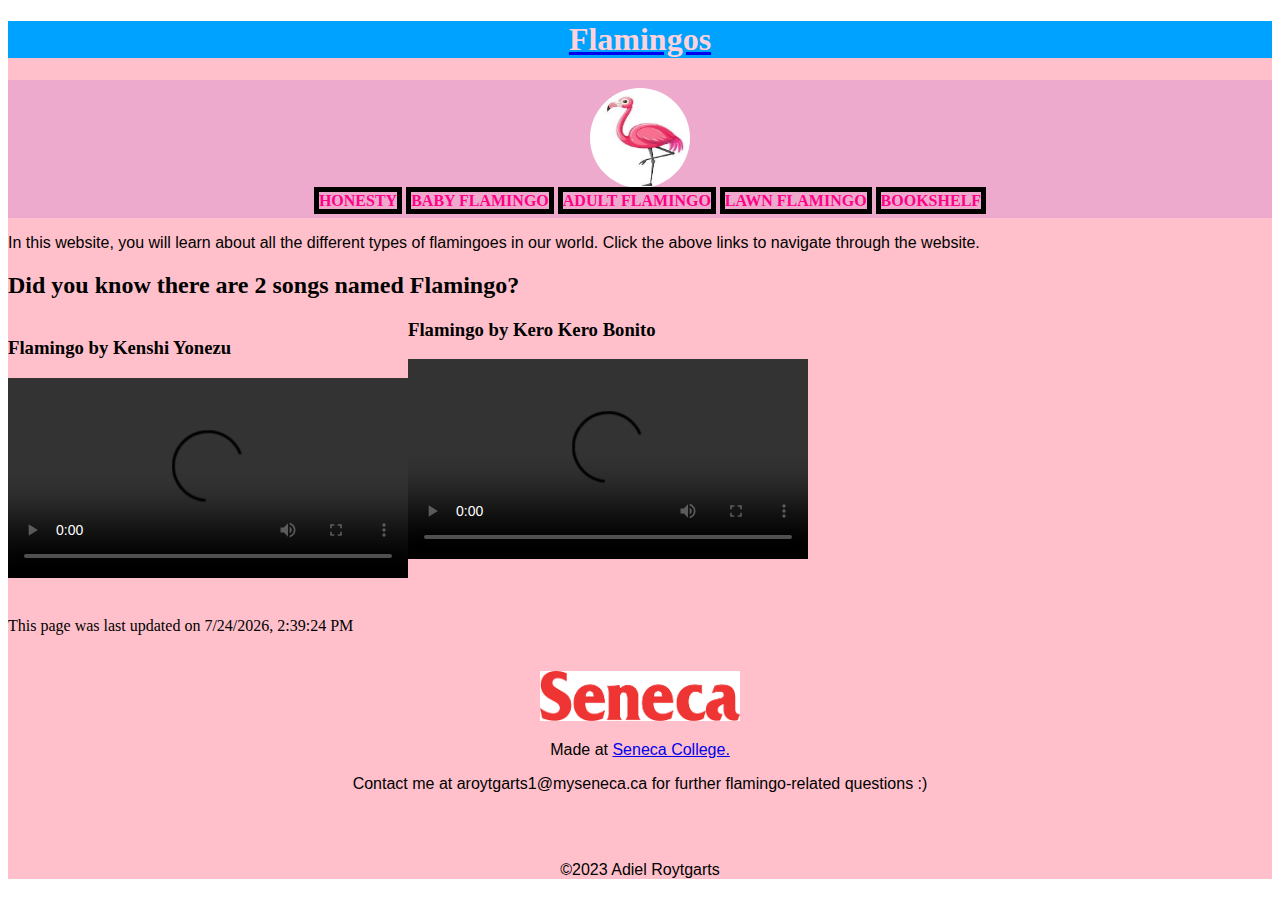
==== index.html @ fbb83a9c "flamingo" ====
<!DOCTYPE html>
<html lang="en">
<head>
    <meta charset="UTF-8">
    <meta http-equiv="X-UA-Compatible" content="IE=edge">
    <meta name="viewport" content="width=device-width, initial-scale=1.0">
    <title>Flamingoes</title>
    <link rel="stylesheet" href="css/style.css">
</head>
<body>
    <div class="background">
        <a href="index.html">
            <h1 style="background-color:rgb(0, 162, 255);text-align:center;color:rgb(255, 210, 218)">Flamingos</h1>
            </a>
            <nav>
                <a href="index.html">
                    <img id="icon" src="media/FLAMINGO.jpeg" width="100px" height="100px">
                    </a>
                <ul style="text-align:center;align-items: center;">
                    <li><a href="honesty.html">Honesty</a></li>
                    <li><a href="baby.html">Baby Flamingo</a></li>
                    <li><a href="adult.html">Adult Flamingo</a></li>
                    <li><a href="lawn.html"> Lawn Flamingo</a></li>
                    <li><a href="a5.html"> Bookshelf</a></li>
                </ul>
            </nav>
            <p>
                In this website, you will learn about all the different types of flamingoes in our world. Click the above links to navigate through the website.
            </p>
            <h2>Did you know there are 2 songs named Flamingo?</h2>
            <div class="flamingovid1">
                <h3>Flamingo by Kenshi Yonezu</h3>
                <video controls width="400px" height="200px">
                    <source src="media/FlamingoVideo.mp4">
                </video>
            </div>
            <div class="flamingovid2">
                <h3>Flamingo by Kero Kero Bonito</h3>
                <video controls width="400px" height="200px">
                    <source src="media/KeroKeroVideo.mp4">
                </video>
            </div>
            <br><br>
            <br>
                <script>
                    var dt=new Date(document.lastModified);
                    document.write("This page was last updated on " +dt.toLocaleString()) ;
                </script>
            <br>
            <br>
            <br>
            <div id="centerdiv">
                <footer>
                    <a href="https://students.senecacollege.ca/">
                        <img style="position:relative" height="50px" width="200px" src="media/SENECALOGO.png">
                        </a>
                        <p style="position:relative">Made at <a href="https://students.senecacollege.ca/">Seneca College.</p></a>
                        <p style="position:relative">Contact me at aroytgarts1@myseneca.ca for further flamingo-related questions :)</p>
                        <br><br>
                        <p style="position:relative;bottom:0">&#169;2023 Adiel Roytgarts</p>
                </footer>
        </div>
    </div>

</body>
</html>
---- css/style.css ----
nav
{
    padding:8px;
    background-color: rgb(237, 170, 205);
    text-align:center;
}

nav ul
{
    list-style-type:none;
    padding-left:20px;
    margin:0px
}

nav ul li
{
    display:inline-block;
    background-color: rgb(237, 170, 205);
}

nav ul li a
{
    border: solid 5px black;
    color:rgb(255, 0, 136);
    text-decoration:none;
    font-weight:bold;
    text-transform:uppercase;
}

nav ul li a:hover{
    background-color:#222;
    color: #fff;
    font-size: larger;
}


p
{
    font-family:Verdana, Geneva, Tahoma, sans-serif;
}

#centerdiv
{
    text-align:center;
}

#icon
{
    border-radius:50%;
}

.explain
{
    font-family:'Times New Roman', Times, serif;
    font-style: italic;
}

.flamingovid1
{
    float:left;
}
.flamingovid2
{
    float:middle;
}

.background
{
    background-color:pink;
}
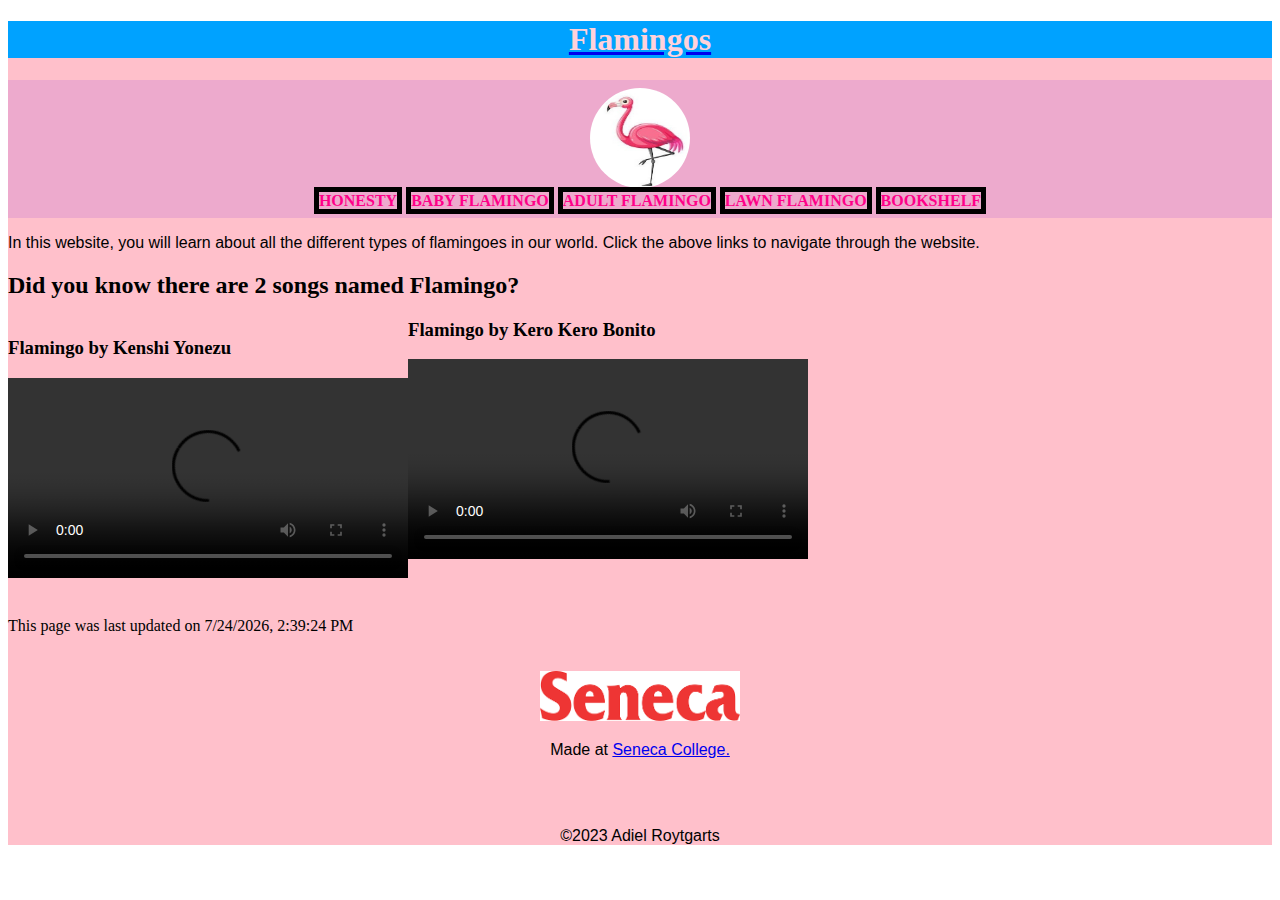
==== commit e528491a: "Update index.html" ====
--- a/index.html
+++ b/index.html
@@ -55,7 +55,7 @@
                         <img style="position:relative" height="50px" width="200px" src="media/SENECALOGO.png">
                         </a>
                         <p style="position:relative">Made at <a href="https://students.senecacollege.ca/">Seneca College.</p></a>
-                        <p style="position:relative">Contact me at aroytgarts1@myseneca.ca for further flamingo-related questions :)</p>
+                        <p style="position:relative"></p>
                         <br><br>
                         <p style="position:relative;bottom:0">&#169;2023 Adiel Roytgarts</p>
                 </footer>
@@ -63,4 +63,4 @@
     </div>
 
 </body>
-</html>+</html>
